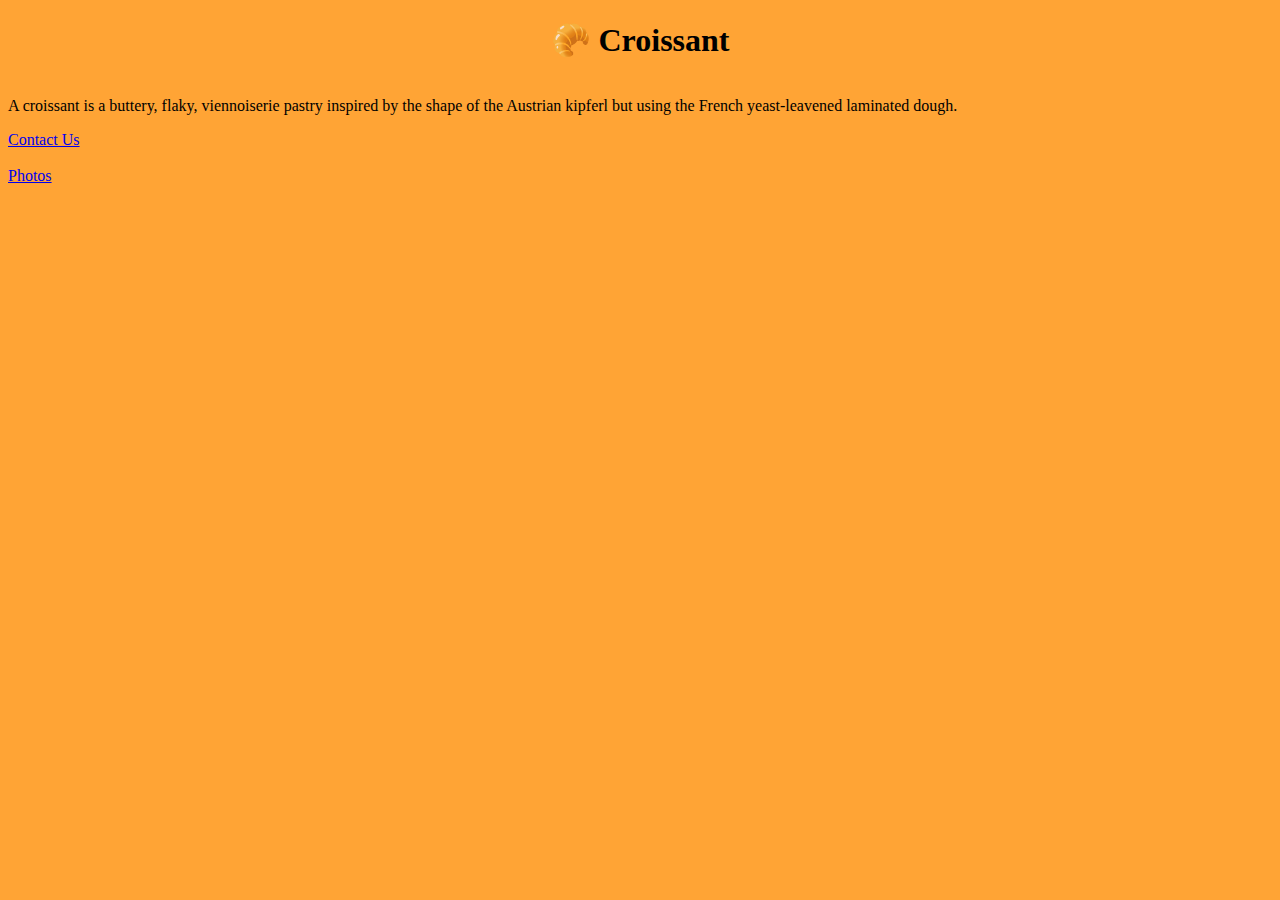
==== index.html @ bff4698d "Setup Pages and changed css" ====
<!DOCTYPE html>
<html lang="en">
  <head>
    <meta charset="UTF-8" />
    <meta http-equiv="X-UA-Compatible" content="IE=edge" />
    <meta name="viewport" content="width=device-width, initial-scale=1.0" />
    <title>Croissant</title>
    <link
      href="https://cdn.jsdelivr.net/npm/bootstrap@5.2.3/dist/css/bootstrap.min.css"
      rel="stylesheet"
      integrity="sha384-rbsA2VBKQhggwzxH7pPCaAqO46MgnOM80zW1RWuH61DGLwZJEdK2Kadq2F9CUG65"
      crossorigin="anonymous"
    />
    <link rel="stylesheet" href="/src/style.css" />
  </head>
  <body>
    <h1>🥐 Croissant</h1>
    <p>
      A croissant is a buttery, flaky, viennoiserie pastry inspired by the shape
      of the Austrian kipferl but using the French yeast-leavened laminated
      dough.
    </p>
    <div class="container-fluid">
      <div class="row">
        <div class="col-sm-3">
          <a href="/contact.html">Contact Us</a>
        </div>
        <br />
        <div class="col-sm-3">
          <a href="/photo.html">Photos</a>
        </div>
      </div>
    </div>
  </body>
</html>
---- src/style.css ----
body {
  background: rgb(255, 164, 53);
  font-family: "Times New Roman", Times, serif;
}

h1 {
  text-align: center;
}

p {
  display: inline-block;
  text-align: center;
}

a {
  text-align: center;
}

img {
  padding-left: 250px;
}

.row {
  justify-content: center;
}
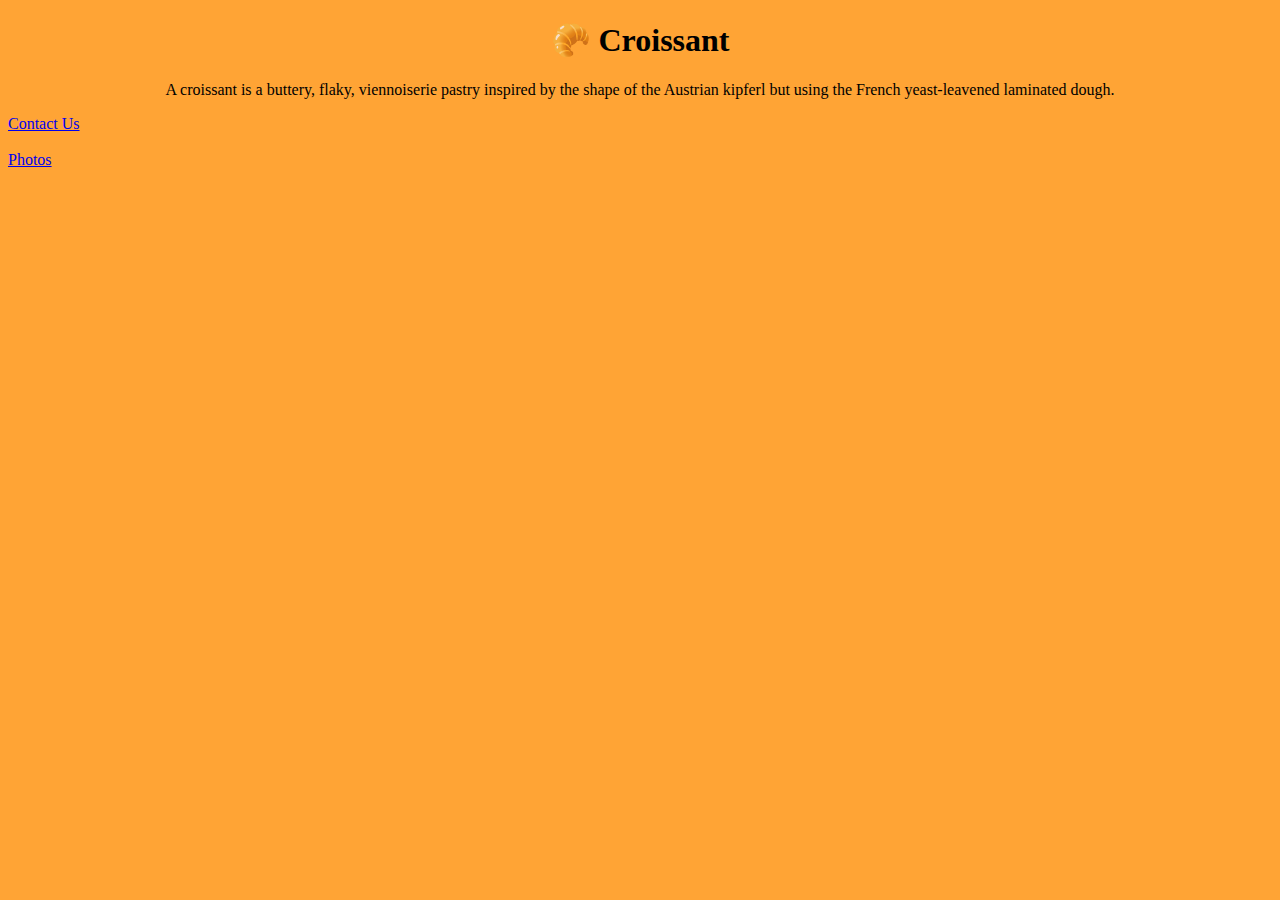
==== commit 7ed5e586: "Centered content" ====
--- a/index.html
+++ b/index.html
@@ -15,11 +15,13 @@
   </head>
   <body>
     <h1>🥐 Croissant</h1>
-    <p>
-      A croissant is a buttery, flaky, viennoiserie pastry inspired by the shape
-      of the Austrian kipferl but using the French yeast-leavened laminated
-      dough.
-    </p>
+    <div class="paragraph">
+      <p>
+        A croissant is a buttery, flaky, viennoiserie pastry inspired by the
+        shape of the Austrian kipferl but using the French yeast-leavened
+        laminated dough.
+      </p>
+    </div>
     <div class="container-fluid">
       <div class="row">
         <div class="col-sm-3">
--- a/src/style.css
+++ b/src/style.css
@@ -7,19 +7,14 @@
   text-align: center;
 }
 
-p {
-  display: inline-block;
-  text-align: center;
-}
-
 a {
   text-align: center;
 }
 
-img {
-  padding-left: 250px;
+.row {
+  justify-content: space-around;
 }
 
-.row {
-  justify-content: center;
+.paragraph {
+  text-align: center;
 }
